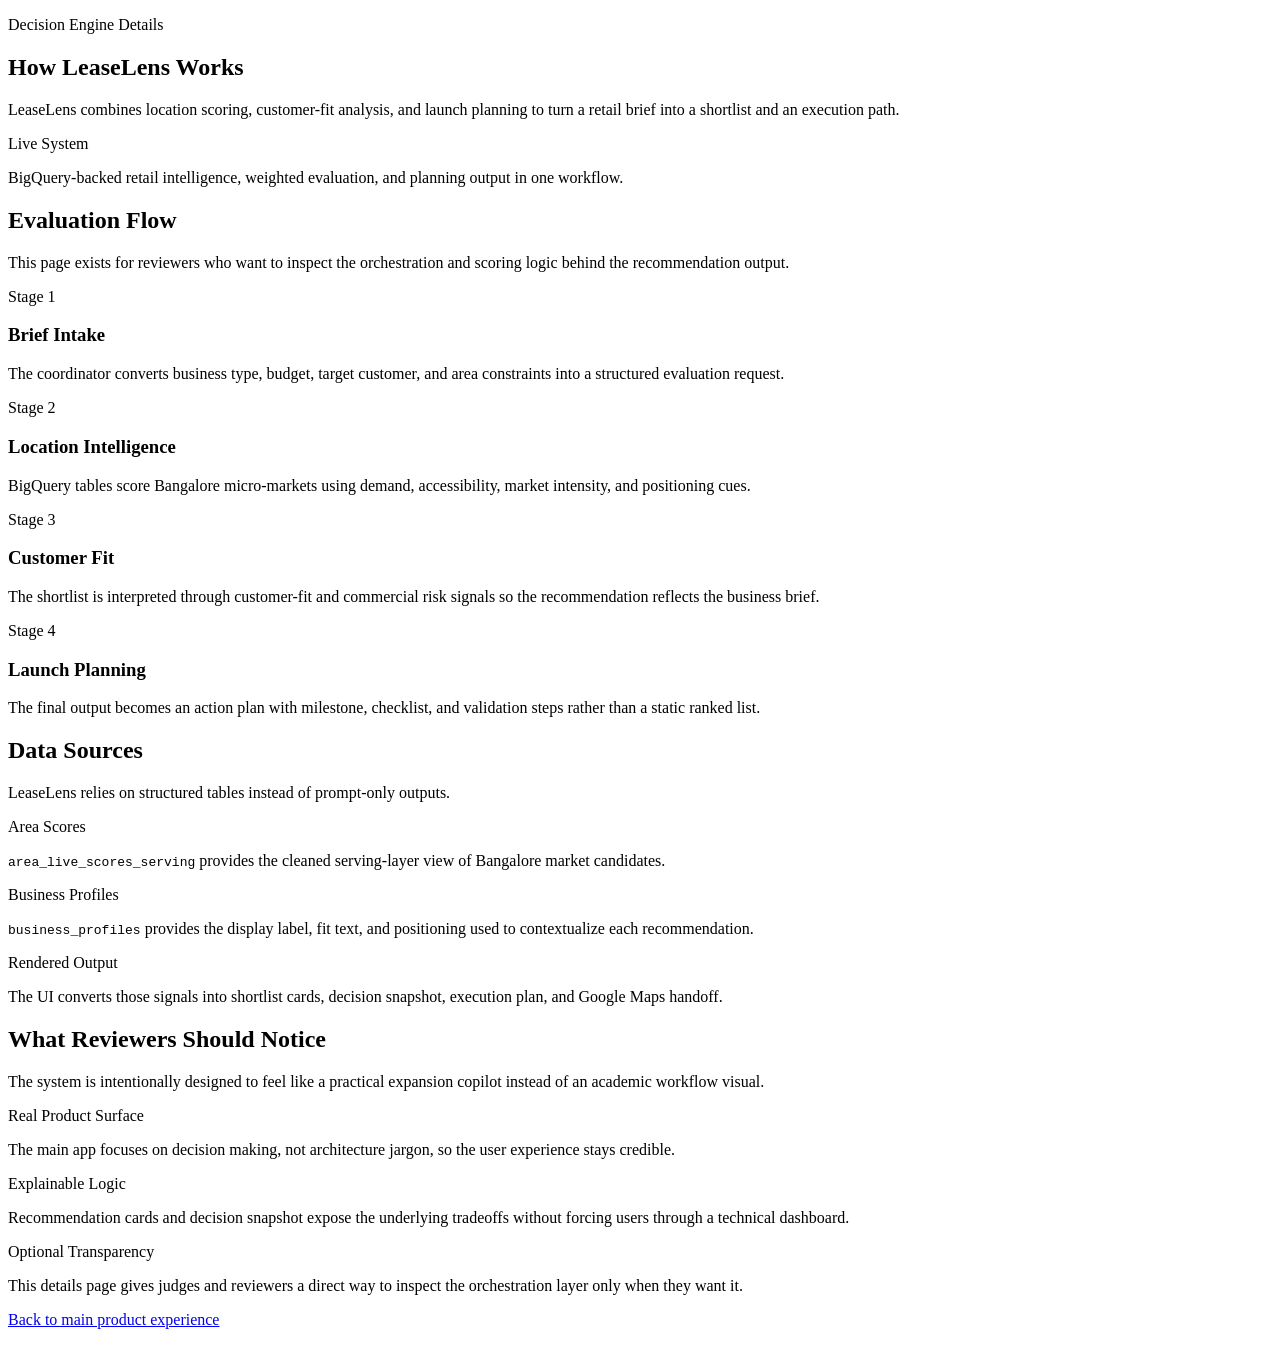
==== ui/templates/engine_details.html @ cc9d645d "Move architecture details off the main screen" ====
<!doctype html>
<html lang="en">
<head>
  <meta charset="UTF-8">
  <meta name="viewport" content="width=device-width,initial-scale=1.0">
  <title>LeaseLens AI Engine Details</title>
  <link rel="stylesheet" href="/static/styles.css">
</head>
<body>
  <main class="shell">
    <section class="hero compact-hero">
      <div class="hero-copy">
        <p class="eyebrow">Decision Engine Details</p>
        <h1>How LeaseLens Works</h1>
        <p class="subhead">
          LeaseLens combines location scoring, customer-fit analysis, and launch planning to turn a retail brief into a shortlist and an execution path.
        </p>
      </div>
      <div class="hero-card">
        <p class="hero-card-label">Live System</p>
        <p class="hero-card-value">BigQuery-backed retail intelligence, weighted evaluation, and planning output in one workflow.</p>
      </div>
    </section>

    <section class="panel stack-panel">
      <div class="section-head">
        <h2>Evaluation Flow</h2>
        <p>This page exists for reviewers who want to inspect the orchestration and scoring logic behind the recommendation output.</p>
      </div>
      <div class="agent-strip">
        <article class="agent-card">
          <p class="agent-card-label">Stage 1</p>
          <h3>Brief Intake</h3>
          <p>The coordinator converts business type, budget, target customer, and area constraints into a structured evaluation request.</p>
        </article>
        <article class="agent-card">
          <p class="agent-card-label">Stage 2</p>
          <h3>Location Intelligence</h3>
          <p>BigQuery tables score Bangalore micro-markets using demand, accessibility, market intensity, and positioning cues.</p>
        </article>
        <article class="agent-card">
          <p class="agent-card-label">Stage 3</p>
          <h3>Customer Fit</h3>
          <p>The shortlist is interpreted through customer-fit and commercial risk signals so the recommendation reflects the business brief.</p>
        </article>
        <article class="agent-card">
          <p class="agent-card-label">Stage 4</p>
          <h3>Launch Planning</h3>
          <p>The final output becomes an action plan with milestone, checklist, and validation steps rather than a static ranked list.</p>
        </article>
      </div>
    </section>

    <section class="panel">
      <div class="section-head">
        <h2>Data Sources</h2>
        <p>LeaseLens relies on structured tables instead of prompt-only outputs.</p>
      </div>
      <div class="workflow-grid">
        <article class="workflow-card">
          <p class="workflow-label">Area Scores</p>
          <p><code>area_live_scores_serving</code> provides the cleaned serving-layer view of Bangalore market candidates.</p>
        </article>
        <article class="workflow-card">
          <p class="workflow-label">Business Profiles</p>
          <p><code>business_profiles</code> provides the display label, fit text, and positioning used to contextualize each recommendation.</p>
        </article>
        <article class="workflow-card">
          <p class="workflow-label">Rendered Output</p>
          <p>The UI converts those signals into shortlist cards, decision snapshot, execution plan, and Google Maps handoff.</p>
        </article>
      </div>
    </section>

    <section class="panel">
      <div class="section-head">
        <h2>What Reviewers Should Notice</h2>
        <p>The system is intentionally designed to feel like a practical expansion copilot instead of an academic workflow visual.</p>
      </div>
      <div class="workflow-grid">
        <article class="workflow-card">
          <p class="workflow-label">Real Product Surface</p>
          <p>The main app focuses on decision making, not architecture jargon, so the user experience stays credible.</p>
        </article>
        <article class="workflow-card">
          <p class="workflow-label">Explainable Logic</p>
          <p>Recommendation cards and decision snapshot expose the underlying tradeoffs without forcing users through a technical dashboard.</p>
        </article>
        <article class="workflow-card">
          <p class="workflow-label">Optional Transparency</p>
          <p>This details page gives judges and reviewers a direct way to inspect the orchestration layer only when they want it.</p>
        </article>
      </div>
      <p class="details-backlink"><a href="/">Back to main product experience</a></p>
    </section>
  </main>
</body>
</html>
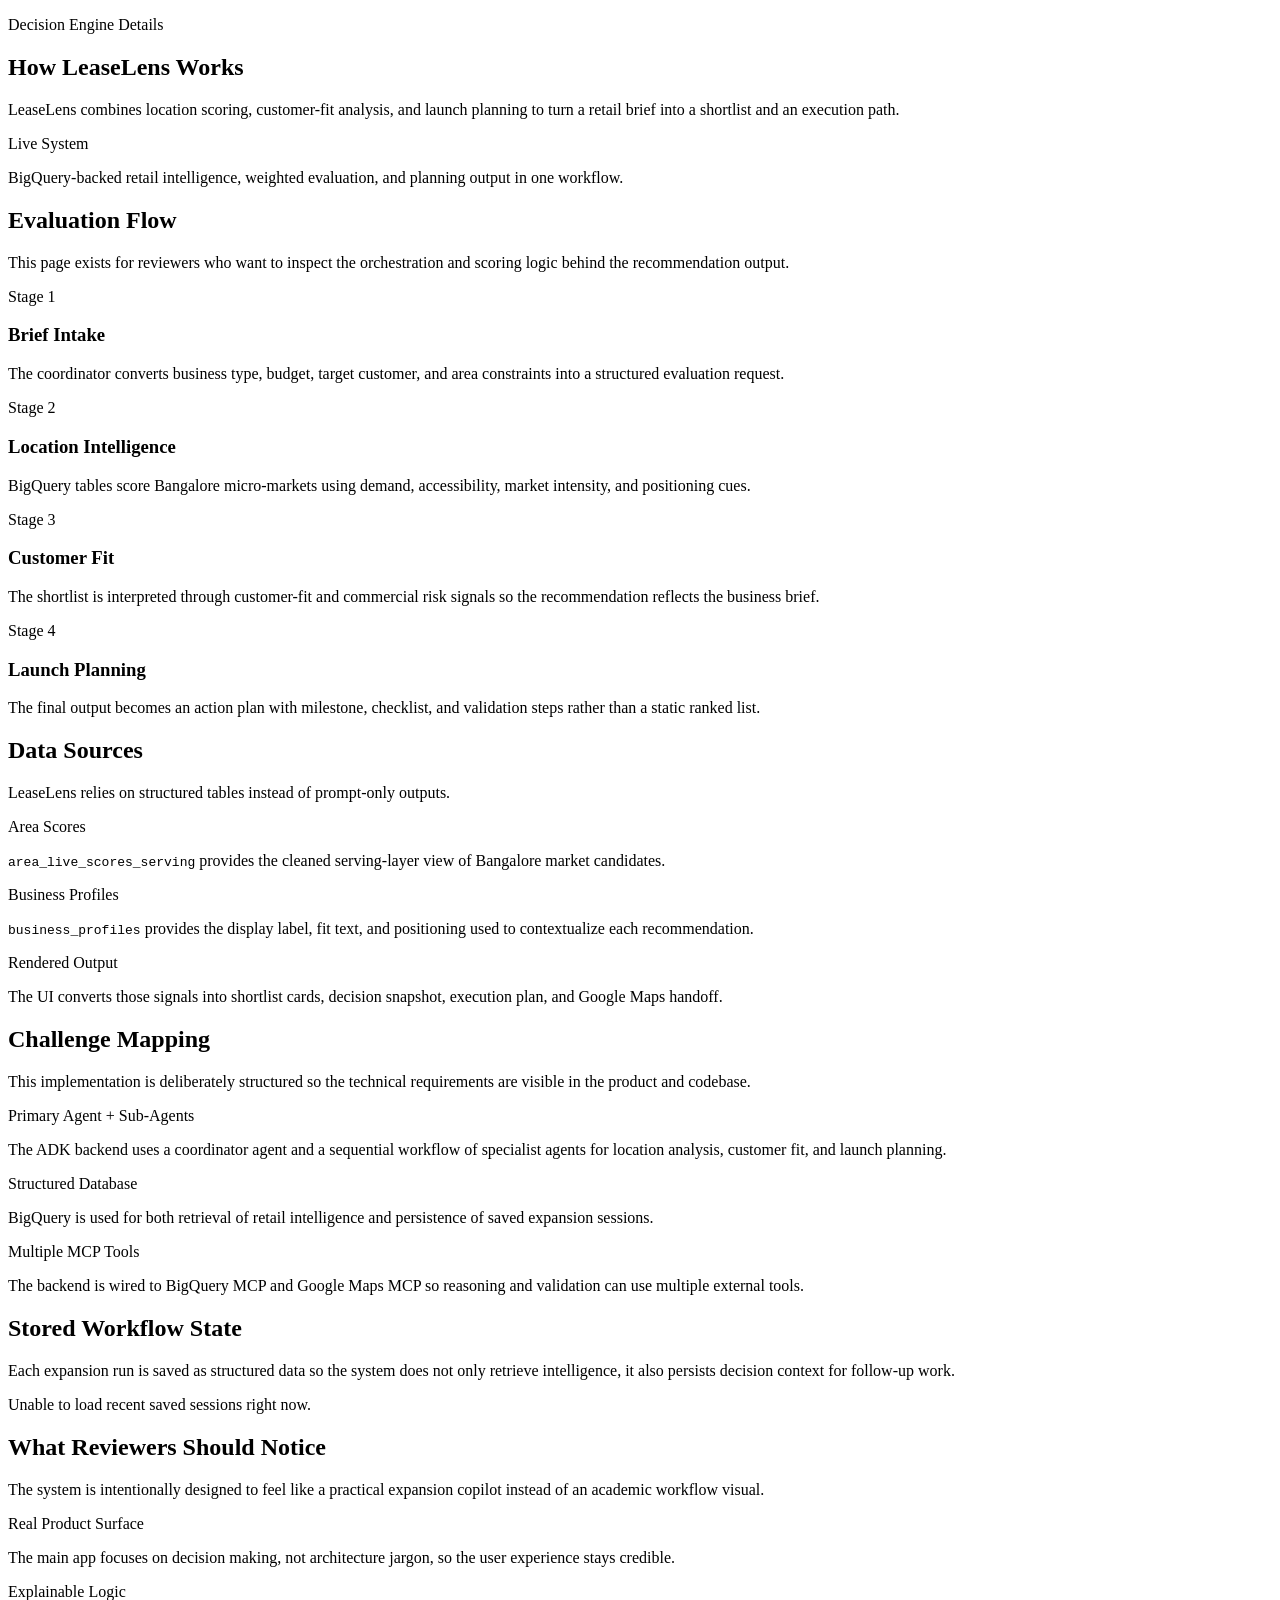
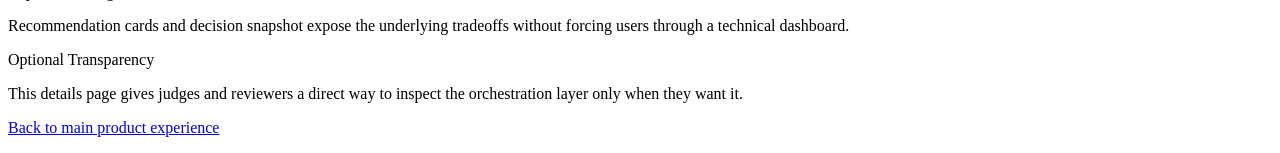
==== commit 4e7a50b8: "Align implementation to challenge requirements" ====
--- a/ui/templates/engine_details.html
+++ b/ui/templates/engine_details.html
@@ -74,6 +74,35 @@
 
     <section class="panel">
       <div class="section-head">
+        <h2>Challenge Mapping</h2>
+        <p>This implementation is deliberately structured so the technical requirements are visible in the product and codebase.</p>
+      </div>
+      <div class="workflow-grid">
+        <article class="workflow-card">
+          <p class="workflow-label">Primary Agent + Sub-Agents</p>
+          <p>The ADK backend uses a coordinator agent and a sequential workflow of specialist agents for location analysis, customer fit, and launch planning.</p>
+        </article>
+        <article class="workflow-card">
+          <p class="workflow-label">Structured Database</p>
+          <p>BigQuery is used for both retrieval of retail intelligence and persistence of saved expansion sessions.</p>
+        </article>
+        <article class="workflow-card">
+          <p class="workflow-label">Multiple MCP Tools</p>
+          <p>The backend is wired to BigQuery MCP and Google Maps MCP so reasoning and validation can use multiple external tools.</p>
+        </article>
+      </div>
+    </section>
+
+    <section class="panel">
+      <div class="section-head">
+        <h2>Stored Workflow State</h2>
+        <p>Each expansion run is saved as structured data so the system does not only retrieve intelligence, it also persists decision context for follow-up work.</p>
+      </div>
+      <div id="recent-sessions" class="results-empty">Loading recent saved sessions...</div>
+    </section>
+
+    <section class="panel">
+      <div class="section-head">
         <h2>What Reviewers Should Notice</h2>
         <p>The system is intentionally designed to feel like a practical expansion copilot instead of an academic workflow visual.</p>
       </div>
@@ -94,5 +123,40 @@
       <p class="details-backlink"><a href="/">Back to main product experience</a></p>
     </section>
   </main>
+
+  <script>
+    const sessionsRoot = document.getElementById('recent-sessions');
+
+    async function loadRecentSessions() {
+      try {
+        const response = await fetch('/recent-sessions');
+        const data = await response.json();
+        const sessions = data.sessions || [];
+
+        if (!sessions.length) {
+          sessionsRoot.innerHTML = 'No saved sessions yet. Generate an expansion plan from the main app to populate this view.';
+          return;
+        }
+
+        sessionsRoot.innerHTML = `
+          <div class="workflow-grid">
+            ${sessions.map(session => `
+              <article class="workflow-card">
+                <p class="workflow-label">${session.business_type} | ${session.budget}</p>
+                <p><strong>Lead Market</strong><br>${session.lead_market}</p>
+                <p class="workflow-note"><strong>Customer</strong><br>${session.customer_type}</p>
+                <p class="workflow-note"><strong>Risk Watch</strong><br>${session.risk_watch}</p>
+                <p class="workflow-note"><strong>Next Milestone</strong><br>${session.next_milestone}</p>
+              </article>
+            `).join('')}
+          </div>
+        `;
+      } catch {
+        sessionsRoot.innerHTML = 'Unable to load recent saved sessions right now.';
+      }
+    }
+
+    loadRecentSessions();
+  </script>
 </body>
 </html>
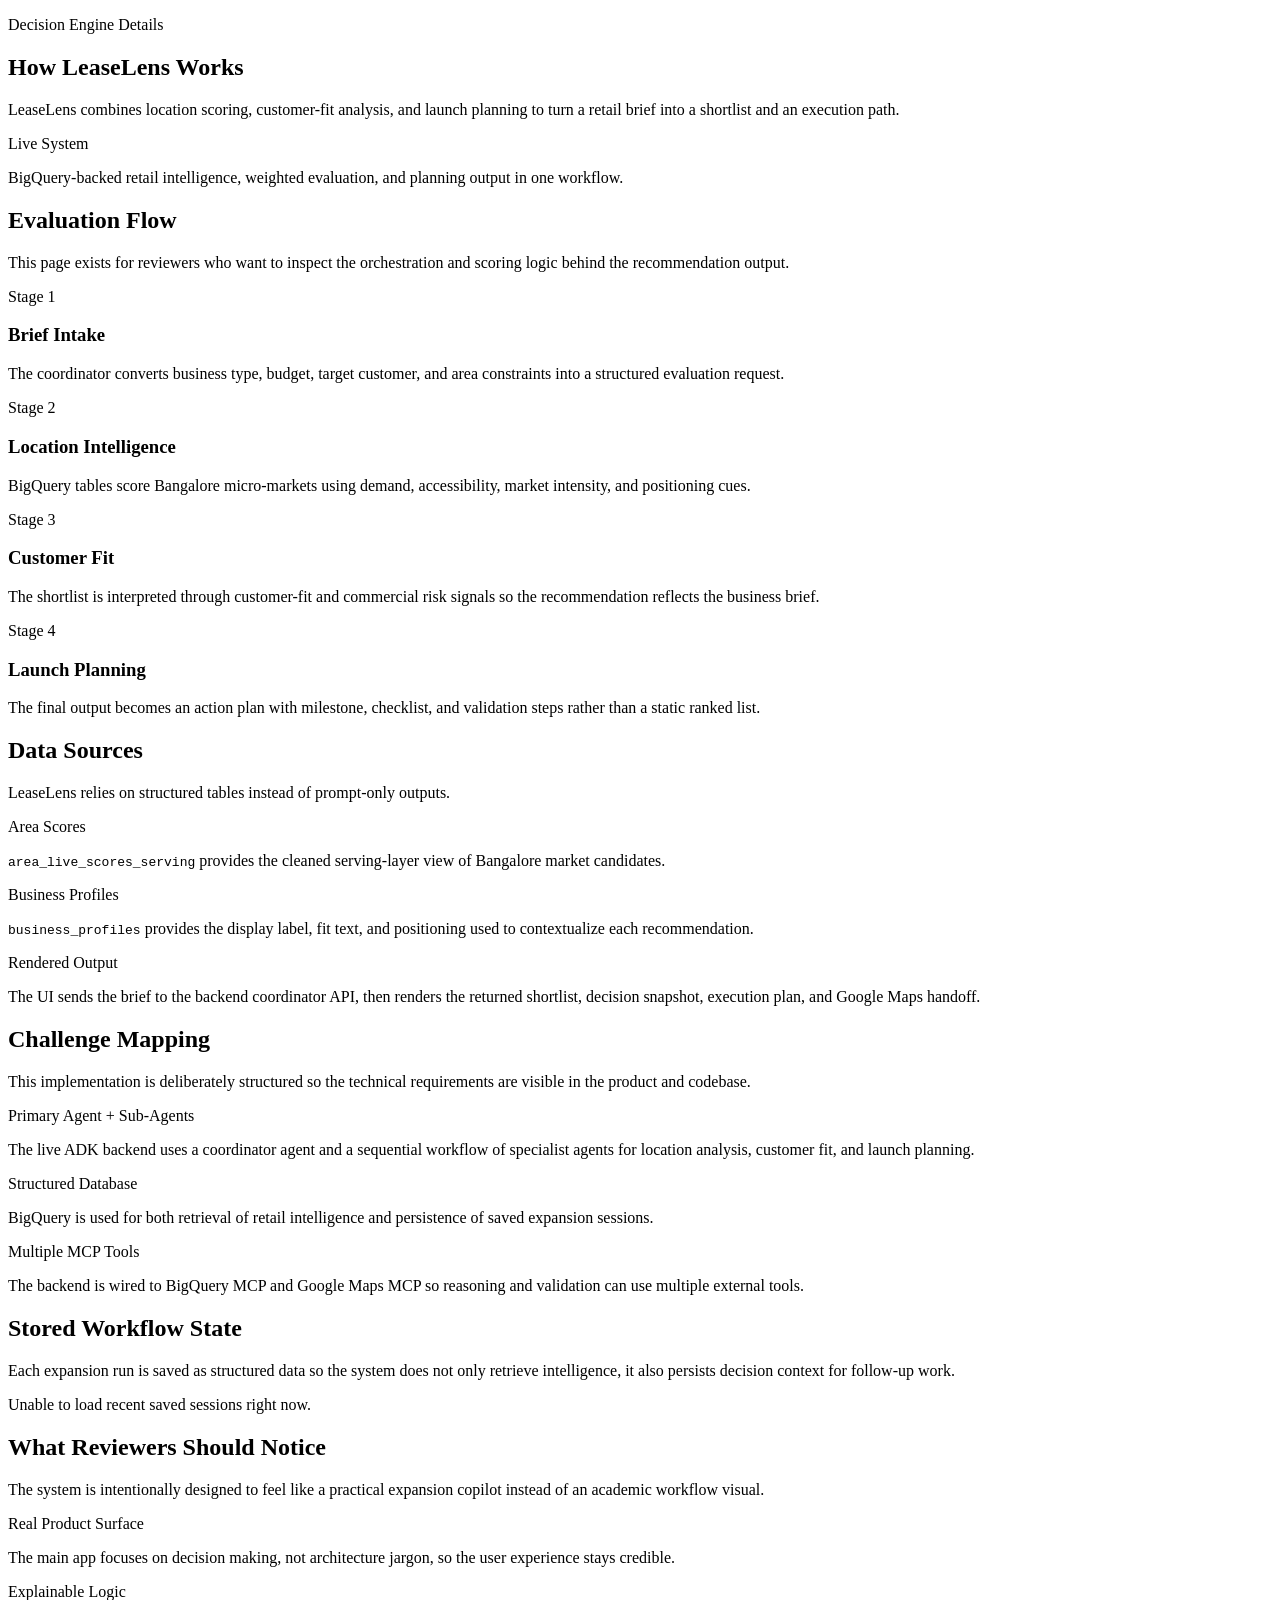
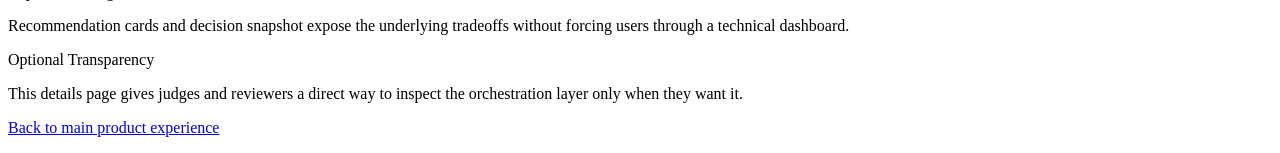
==== commit f5ca8620: "Route UI requests through coordinator backend" ====
--- a/ui/templates/engine_details.html
+++ b/ui/templates/engine_details.html
@@ -67,7 +67,7 @@
         </article>
         <article class="workflow-card">
           <p class="workflow-label">Rendered Output</p>
-          <p>The UI converts those signals into shortlist cards, decision snapshot, execution plan, and Google Maps handoff.</p>
+          <p>The UI sends the brief to the backend coordinator API, then renders the returned shortlist, decision snapshot, execution plan, and Google Maps handoff.</p>
         </article>
       </div>
     </section>
@@ -80,7 +80,7 @@
       <div class="workflow-grid">
         <article class="workflow-card">
           <p class="workflow-label">Primary Agent + Sub-Agents</p>
-          <p>The ADK backend uses a coordinator agent and a sequential workflow of specialist agents for location analysis, customer fit, and launch planning.</p>
+          <p>The live ADK backend uses a coordinator agent and a sequential workflow of specialist agents for location analysis, customer fit, and launch planning.</p>
         </article>
         <article class="workflow-card">
           <p class="workflow-label">Structured Database</p>
